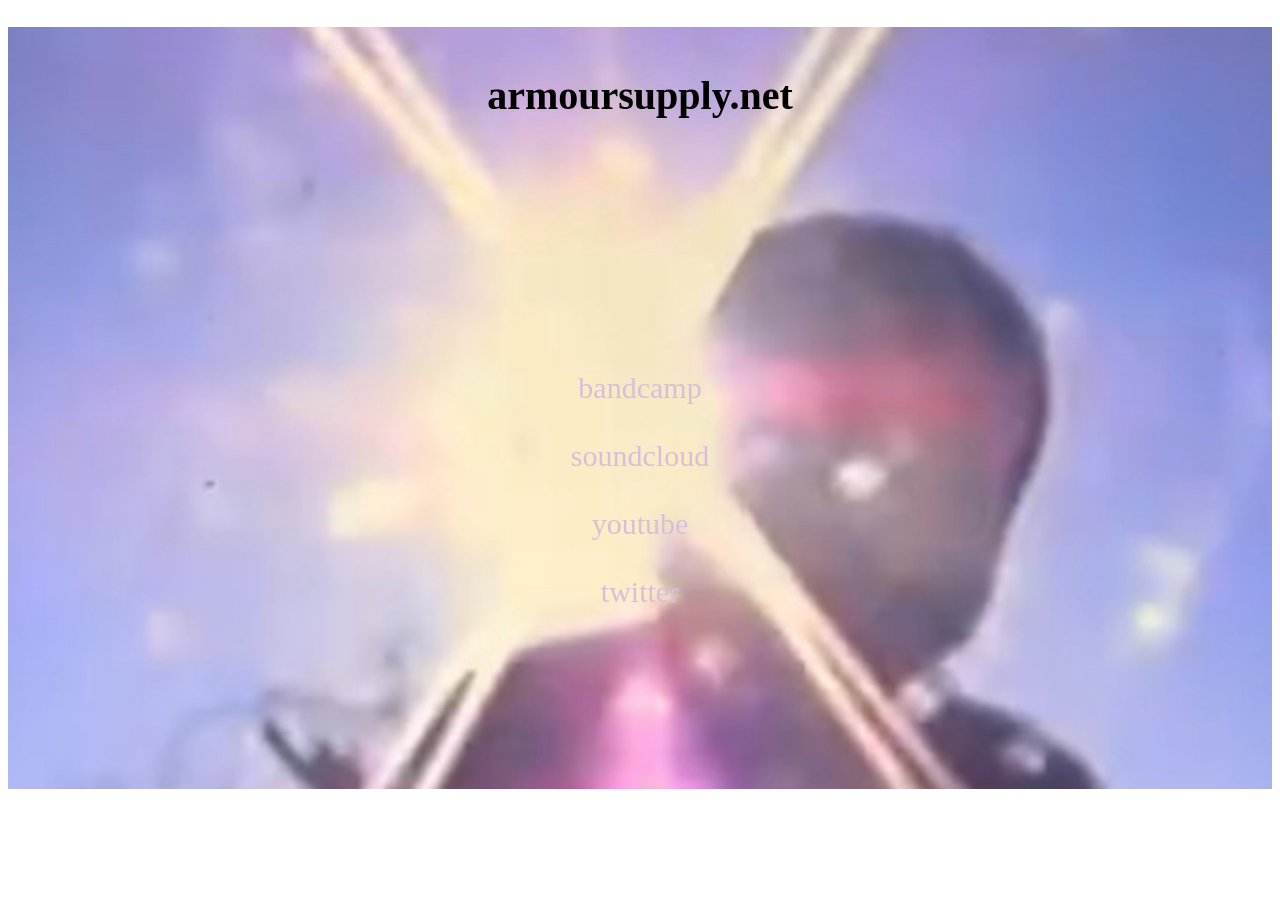
==== index.html @ fc74ce3e "Update index.html" ====
<!DOCTYPE html>
    <html lang="en">
        <head>
            <meta charset="UTF-8">
            <meta name="keywords" content="Fiona Lou Armour">
            <meta name="author" content="Fiona Chiraseveenuprapund">
            <meta name="viewport" content="width=device-width, initial-scale=1.0">
            <title>Fiona Lou Armour</title>

            <style>
                    .font{
                font-family: "Noto Sans Devanagari", serif;
                font-style: normal;
                font-weight: 100;
                }
                #bodybackground {
                    background-image: url("images/killafanbackground.jpg"); }
                h1 {text-align: center;
                    font-size: 40px;}
                div {text-align: left;
                    font-size: 30px;}
                a:link{
                    color:thistle;
                    text-decoration: none;
                }
                a:visited{
                    color:thistle;
                    text-decoration: none;
                }
                .center{
                    display: flex;
                    flex-direction: column;
                    align-items: center;
                    padding: 20vh;
                    border: hidden;
                }
                .head{
                    padding: 5vh;
                    border: hidden;
                }
                main{
                    background-repeat: no-repeat;
                    background-attachment: fixed;
                    background-size: cover;
                    background-position: center;
                }


            </style>
        </head>
        <body>

            <main id="bodybackground" class="font">
                <h1 class="head" class="center">
                    armoursupply.net
                </h1>

                <div class="center">
                    <a href="https://fionalouarmour.bandcamp.com">bandcamp</a>
                    <br>
                    <a href="https://soundcloud.com/1yrica">soundcloud</a>
                    <br>
                    <a href="https://www.youtube.com/@fionaLouArmour">youtube</a>
                    <br>
                    <a href="https://twitter.com/taksin_glock19">twitter</a>
                </div>
            </main>
        </body>
    </html>
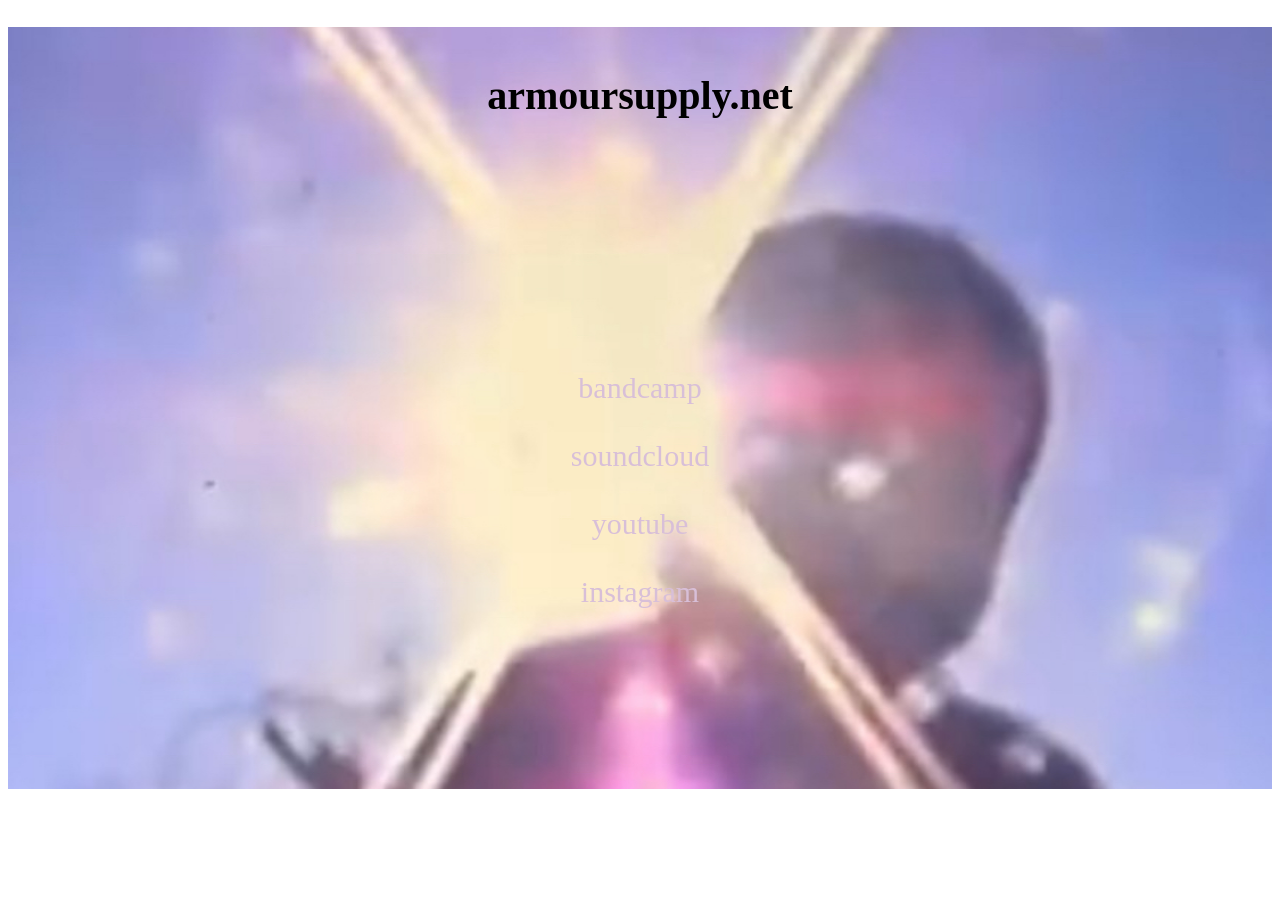
==== commit b06fb00a: "Update SoundCloud and Instagram links in index.html" ====
--- a/index.html
+++ b/index.html
@@ -58,11 +58,11 @@
                 <div class="center">
                     <a href="https://fionalouarmour.bandcamp.com">bandcamp</a>
                     <br>
-                    <a href="https://soundcloud.com/1yrica">soundcloud</a>
+                    <a href="https://soundcloud.com/player_character">soundcloud</a>
                     <br>
                     <a href="https://www.youtube.com/@fionaLouArmour">youtube</a>
                     <br>
-                    <a href="https://twitter.com/taksin_glock19">twitter</a>
+                    <a href="https://www.instagram.com/lostworld_fiction/">instagram</a>
                 </div>
             </main>
         </body>
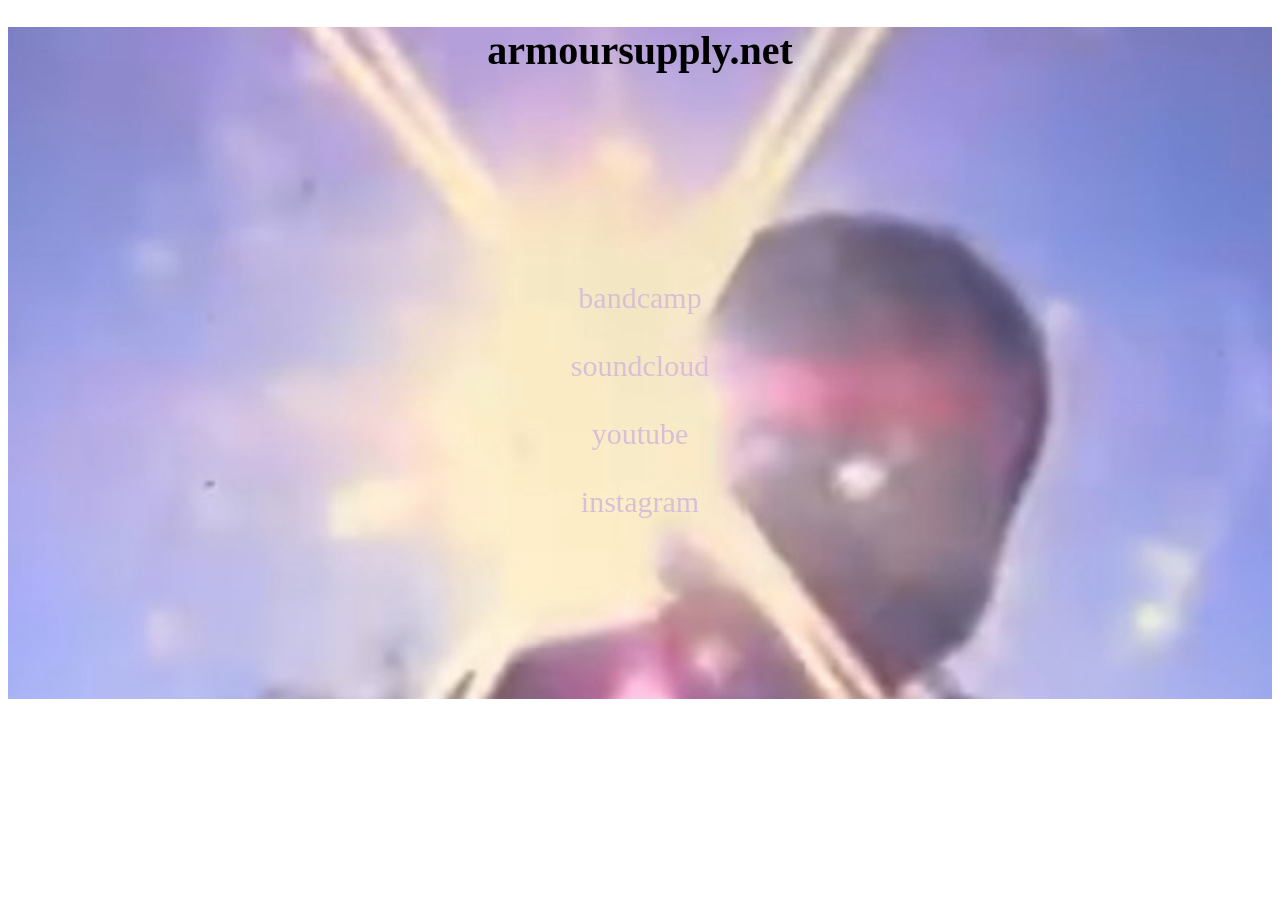
==== commit 611bc9ec: "Update index.html" ====
--- a/index.html
+++ b/index.html
@@ -34,10 +34,7 @@
                     padding: 20vh;
                     border: hidden;
                 }
-                .head{
-                    padding: 5vh;
-                    border: hidden;
-                }
+               
                 main{
                     background-repeat: no-repeat;
                     background-attachment: fixed;
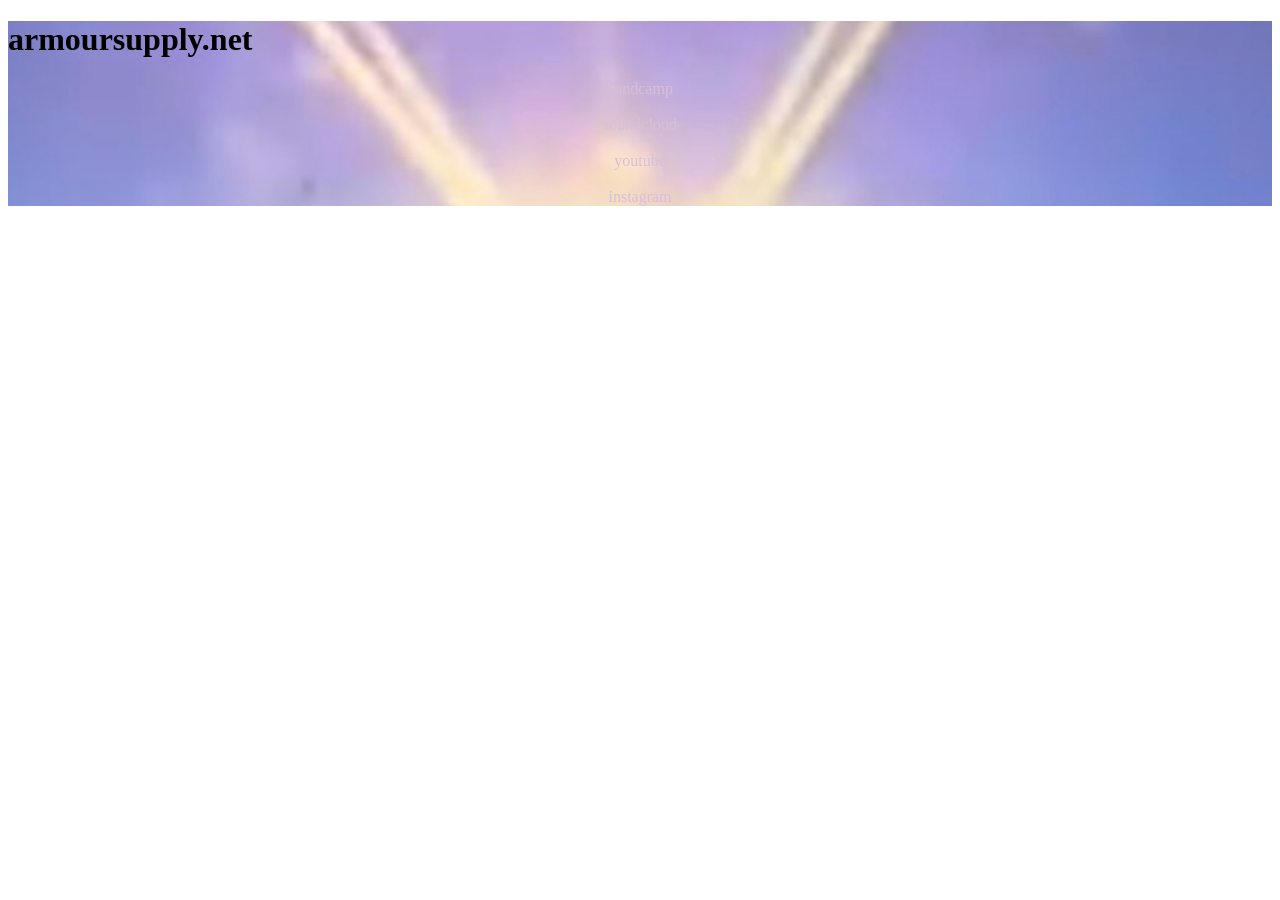
==== commit a694944e: "Update index.html" ====
--- a/index.html
+++ b/index.html
@@ -14,11 +14,11 @@
                 font-weight: 100;
                 }
                 #bodybackground {
-                    background-image: url("images/killafanbackground.jpg"); }
-                h1 {text-align: center;
-                    font-size: 40px;}
-                div {text-align: left;
-                    font-size: 30px;}
+                    background-image: url("images/killafanbackground.jpg");
+                    background-repeat: no-repeat;
+                    background-attachment: fixed;
+                    background-size: cover;}
+               
                 a:link{
                     color:thistle;
                     text-decoration: none;
@@ -31,7 +31,6 @@
                     display: flex;
                     flex-direction: column;
                     align-items: center;
-                    padding: 20vh;
                     border: hidden;
                 }
                
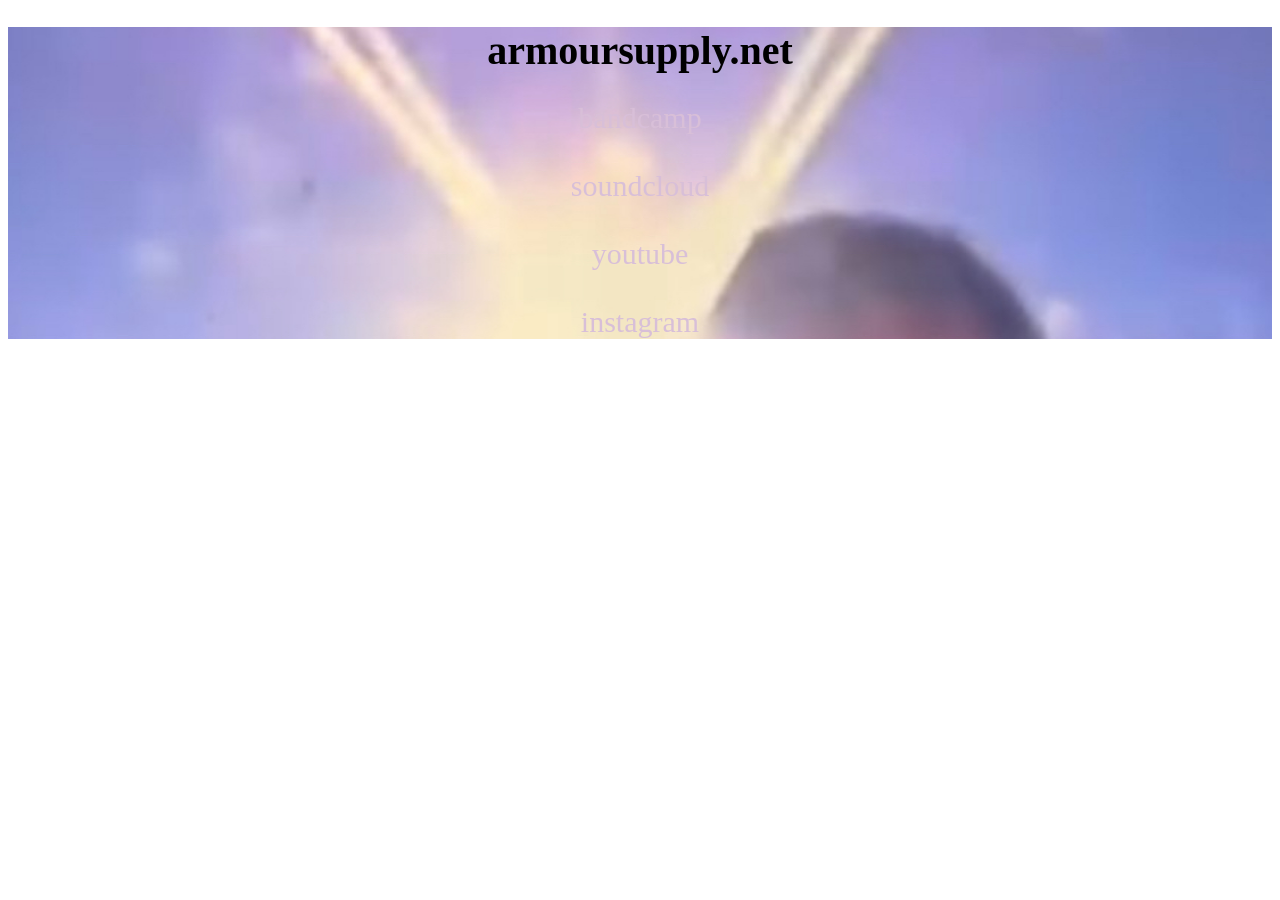
==== commit 651dbc80: "Update index.html" ====
--- a/index.html
+++ b/index.html
@@ -18,6 +18,11 @@
                     background-repeat: no-repeat;
                     background-attachment: fixed;
                     background-size: cover;}
+                
+                h1 {text-align: center;
+                    font-size: 40px;}
+                div {text-align: left;
+                    font-size: 30px;}
                
                 a:link{
                     color:thistle;
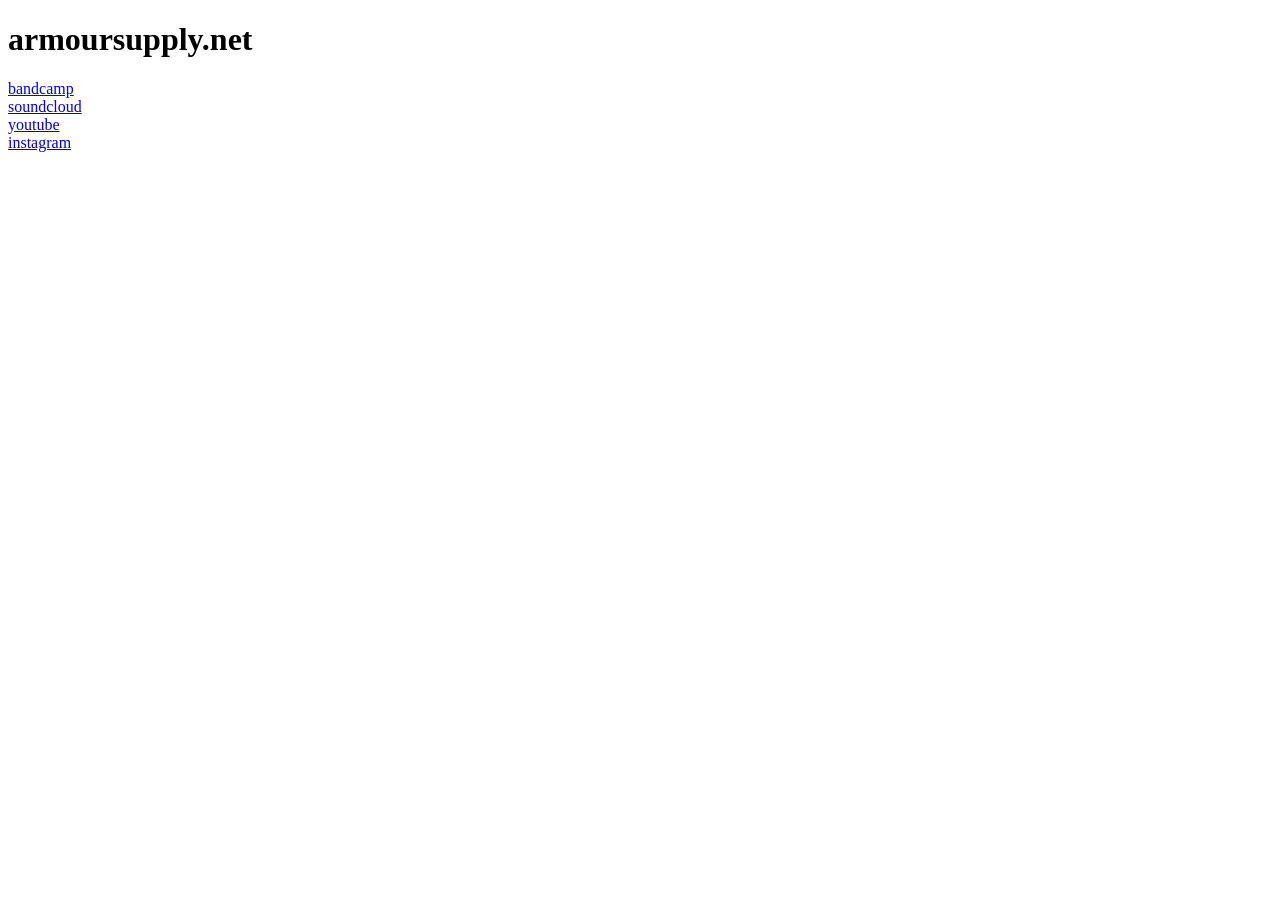
==== commit 6a0acb2b: "Update index.html" ====
--- a/index.html
+++ b/index.html
@@ -6,48 +6,7 @@
             <meta name="author" content="Fiona Chiraseveenuprapund">
             <meta name="viewport" content="width=device-width, initial-scale=1.0">
             <title>Fiona Lou Armour</title>
-
-            <style>
-                    .font{
-                font-family: "Noto Sans Devanagari", serif;
-                font-style: normal;
-                font-weight: 100;
-                }
-                #bodybackground {
-                    background-image: url("images/killafanbackground.jpg");
-                    background-repeat: no-repeat;
-                    background-attachment: fixed;
-                    background-size: cover;}
-                
-                h1 {text-align: center;
-                    font-size: 40px;}
-                div {text-align: left;
-                    font-size: 30px;}
-               
-                a:link{
-                    color:thistle;
-                    text-decoration: none;
-                }
-                a:visited{
-                    color:thistle;
-                    text-decoration: none;
-                }
-                .center{
-                    display: flex;
-                    flex-direction: column;
-                    align-items: center;
-                    border: hidden;
-                }
-               
-                main{
-                    background-repeat: no-repeat;
-                    background-attachment: fixed;
-                    background-size: cover;
-                    background-position: center;
-                }
-
-
-            </style>
+            <link rel="style.css">
         </head>
         <body>
 
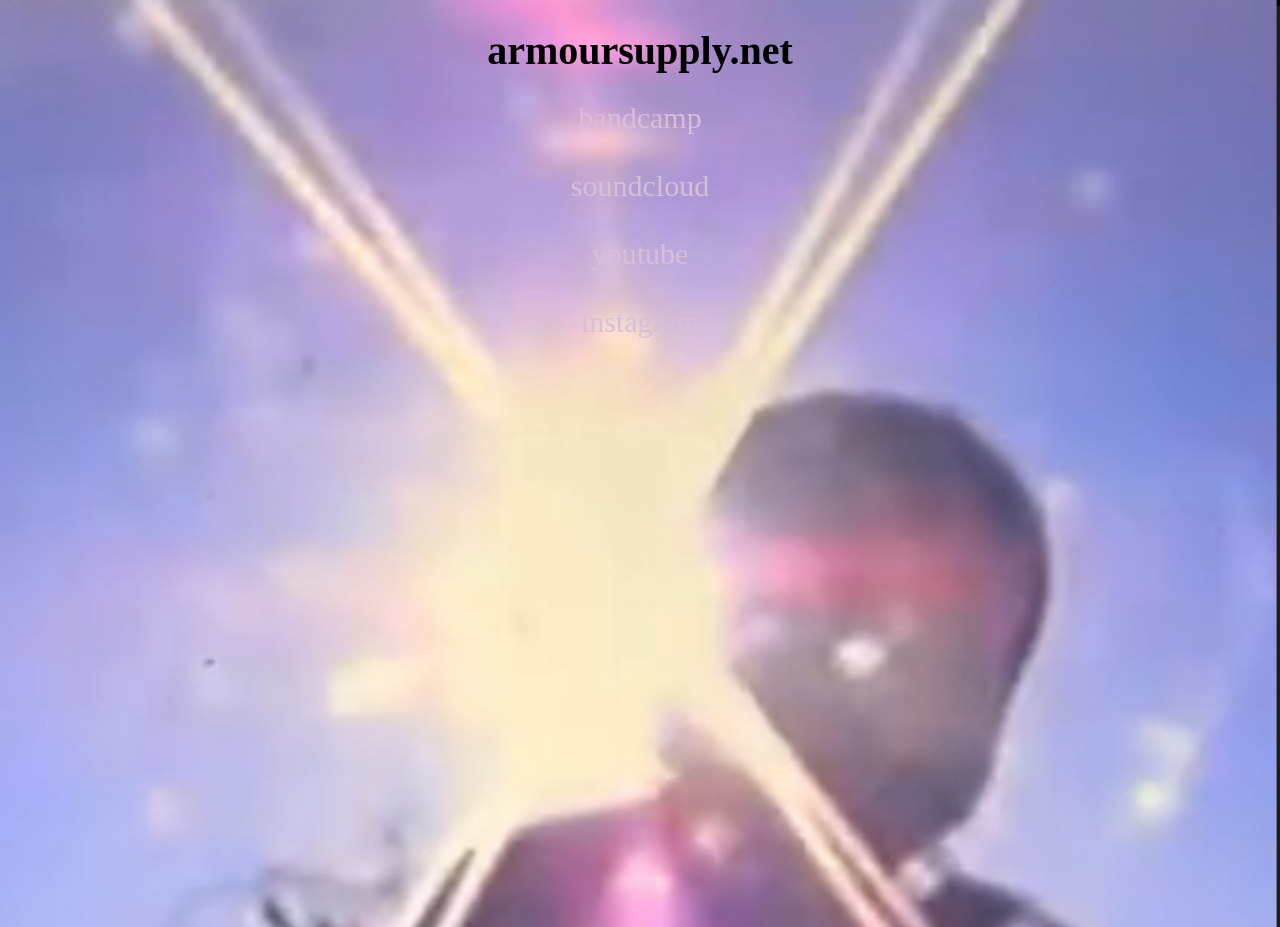
==== commit 41c1c32f: "Update index.html" ====
--- a/index.html
+++ b/index.html
@@ -6,7 +6,7 @@
             <meta name="author" content="Fiona Chiraseveenuprapund">
             <meta name="viewport" content="width=device-width, initial-scale=1.0">
             <title>Fiona Lou Armour</title>
-            <link rel="style.css">
+            <link href="style.css" rel="stylesheet" type="text/css">
         </head>
         <body>
 
--- a/style.css
+++ b/style.css
@@ -0,0 +1,42 @@
+html, body {
+  margin: 0;
+  padding: 0;}
+body {
+  background-image: url("images/killafanbackground.jpg");
+  background-repeat: no-repeat;
+  background-attachment: fixed;
+  background-size: cover;
+  box-sizing: border-box;
+  height: 100dvh;
+  width: 100vw;}
+ .font{
+   font-family: "Noto Sans Devanagari", serif;
+   font-style: normal;
+   font-weight: 100;}
+                
+                h1 {text-align: center;
+                    font-size: 40px;}
+                div {text-align: left;
+                    font-size: 30px;}
+               
+                a:link{
+                    color:thistle;
+                    text-decoration: none;
+                }
+                a:visited{
+                    color:thistle;
+                    text-decoration: none;
+                }
+                .center{
+                    display: flex;
+                    flex-direction: column;
+                    align-items: center;
+                    border: hidden;
+                }
+               
+                main{
+                    background-repeat: no-repeat;
+                    background-attachment: fixed;
+                    background-size: cover;
+                    background-position: center;
+                }
